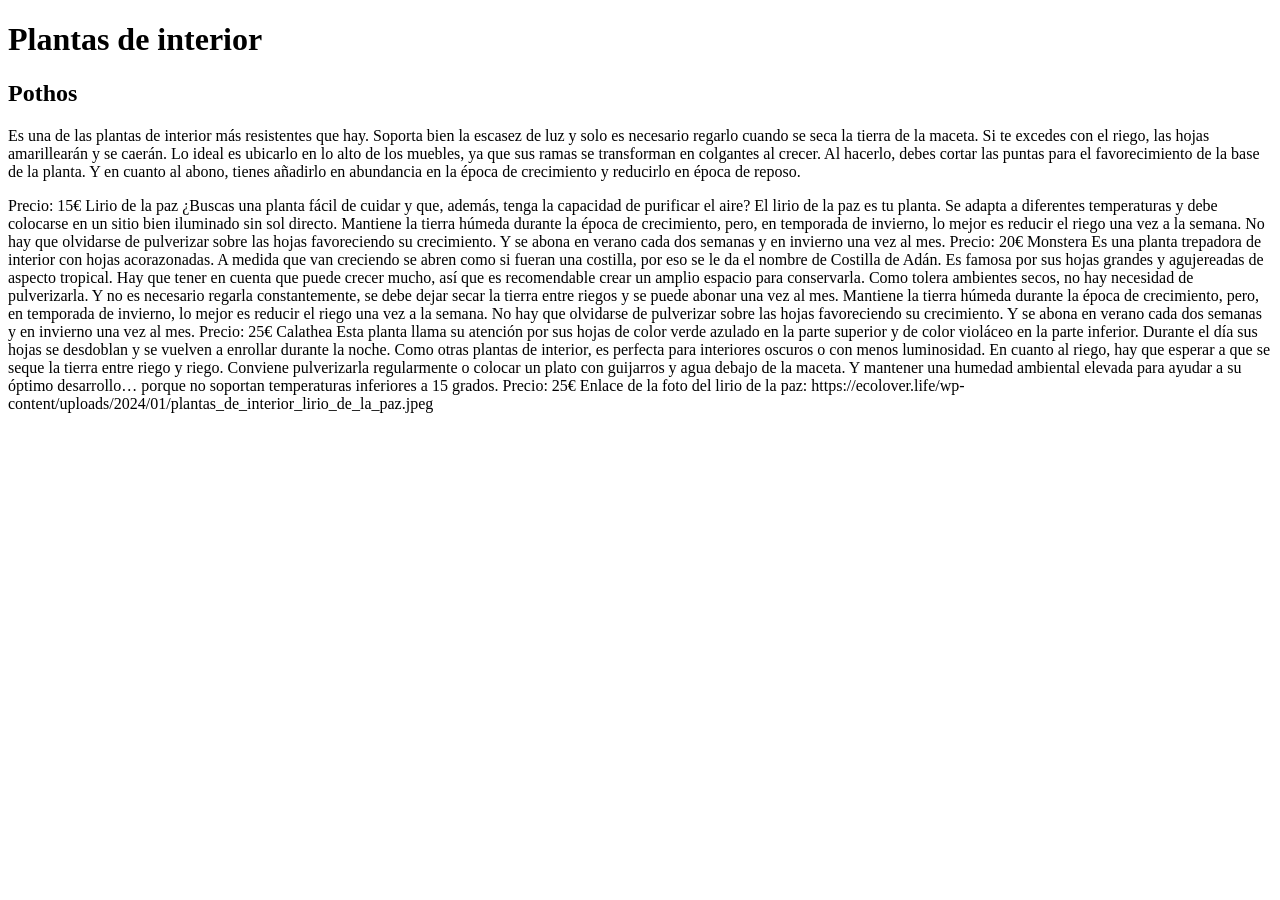
==== Ejercicios/exercici_1_plantes interior_b - enunciat/index.html @ 8e24408f "añadido cambios" ====
<!DOCTYPE html>
<html lang="es">
<head>
    <meta charset="UTF-8">
    <meta name="viewport" content="width=device-width, initial-scale=1.0">
    <title>Plantas</title>
</head>
<body>
    <h1>Plantas de interior</h1>
<h2>Pothos</h2>
<p>Es una de las plantas de interior más resistentes que hay. Soporta bien la escasez de luz y solo es necesario regarlo cuando se seca la tierra de la maceta. Si te excedes con el riego, las hojas amarillearán y se caerán. Lo ideal es ubicarlo en lo alto de los muebles, ya que sus ramas se transforman en colgantes al crecer. Al hacerlo, debes cortar las puntas para el favorecimiento de la base de la planta. Y en cuanto al abono, tienes añadirlo en abundancia en la época de crecimiento y reducirlo en época de reposo.</p>
Precio: 15€

Lirio de la paz
¿Buscas una planta fácil de cuidar y que, además, tenga la capacidad de purificar el aire? El lirio de la paz es tu planta. Se adapta a diferentes temperaturas y debe colocarse en un sitio bien iluminado sin sol directo. Mantiene la tierra húmeda durante la época de crecimiento, pero, en temporada de invierno, lo mejor es reducir el riego una vez a la semana. No hay que olvidarse de pulverizar sobre las hojas favoreciendo su crecimiento. Y se abona en verano cada dos semanas y en invierno una vez al mes.
Precio: 20€

Monstera
Es una planta trepadora de interior con hojas acorazonadas. A medida que van creciendo se abren como si fueran una costilla, por eso se le da el nombre de Costilla de Adán. Es famosa por sus hojas grandes y agujereadas de aspecto tropical. Hay que tener en cuenta que puede crecer mucho, así que es recomendable crear un amplio espacio para conservarla. Como tolera ambientes secos, no hay necesidad de pulverizarla. Y no es necesario regarla constantemente, se debe dejar secar la tierra entre riegos y se puede abonar una vez al mes. Mantiene la tierra húmeda durante la época de crecimiento, pero, en temporada de invierno, lo mejor es reducir el riego una vez a la semana. No hay que olvidarse de pulverizar sobre las hojas favoreciendo su crecimiento. Y se abona en verano cada dos semanas y en invierno una vez al mes.
Precio: 25€

Calathea
Esta planta llama su atención por sus hojas de color verde azulado en la parte superior y de color violáceo en la parte inferior. Durante el día sus hojas se desdoblan y se vuelven a enrollar durante la noche. Como otras plantas de interior, es perfecta para interiores oscuros o con menos luminosidad. En cuanto al riego, hay que esperar a que se seque la tierra entre riego y riego. Conviene pulverizarla regularmente o colocar un plato con guijarros y agua debajo de la maceta. Y mantener una humedad ambiental elevada para ayudar a su óptimo desarrollo… porque no soportan temperaturas inferiores a 15 grados.
Precio: 25€

Enlace de la foto del lirio de la paz: 
https://ecolover.life/wp-content/uploads/2024/01/plantas_de_interior_lirio_de_la_paz.jpeg

</body>
</html>
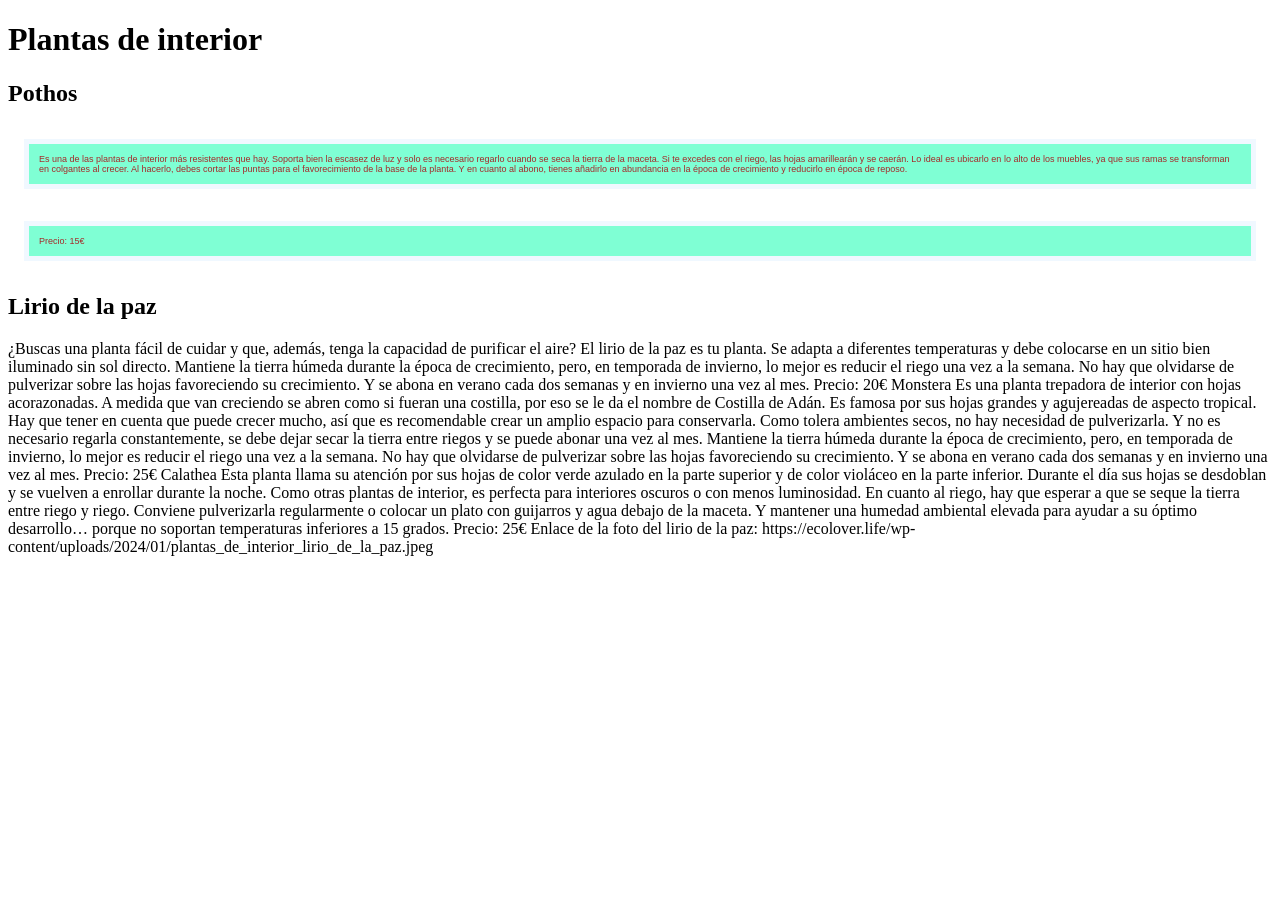
==== commit fbe0175c: "Dades inicials" ====
--- a/Ejercicios/exercici_1_plantes interior_b - enunciat/index.html
+++ b/Ejercicios/exercici_1_plantes interior_b - enunciat/index.html
@@ -4,14 +4,26 @@
     <meta charset="UTF-8">
     <meta name="viewport" content="width=device-width, initial-scale=1.0">
     <title>Plantas</title>
+    <style>
+        p {
+            font-family: Arial, Helvetica, sans-serif;
+            color: brown;
+            background-color: aquamarine;    
+            font-size: 9px;
+            margin: 32px 16px;
+            padding: 10px;
+            border:aliceblue 5px solid;
+         
+        }
+    </style>
 </head>
 <body>
     <h1>Plantas de interior</h1>
 <h2>Pothos</h2>
 <p>Es una de las plantas de interior más resistentes que hay. Soporta bien la escasez de luz y solo es necesario regarlo cuando se seca la tierra de la maceta. Si te excedes con el riego, las hojas amarillearán y se caerán. Lo ideal es ubicarlo en lo alto de los muebles, ya que sus ramas se transforman en colgantes al crecer. Al hacerlo, debes cortar las puntas para el favorecimiento de la base de la planta. Y en cuanto al abono, tienes añadirlo en abundancia en la época de crecimiento y reducirlo en época de reposo.</p>
-Precio: 15€
+<p>Precio: 15€</p>
 
-Lirio de la paz
+<h2>Lirio de la paz</h2> 
 ¿Buscas una planta fácil de cuidar y que, además, tenga la capacidad de purificar el aire? El lirio de la paz es tu planta. Se adapta a diferentes temperaturas y debe colocarse en un sitio bien iluminado sin sol directo. Mantiene la tierra húmeda durante la época de crecimiento, pero, en temporada de invierno, lo mejor es reducir el riego una vez a la semana. No hay que olvidarse de pulverizar sobre las hojas favoreciendo su crecimiento. Y se abona en verano cada dos semanas y en invierno una vez al mes.
 Precio: 20€
 
